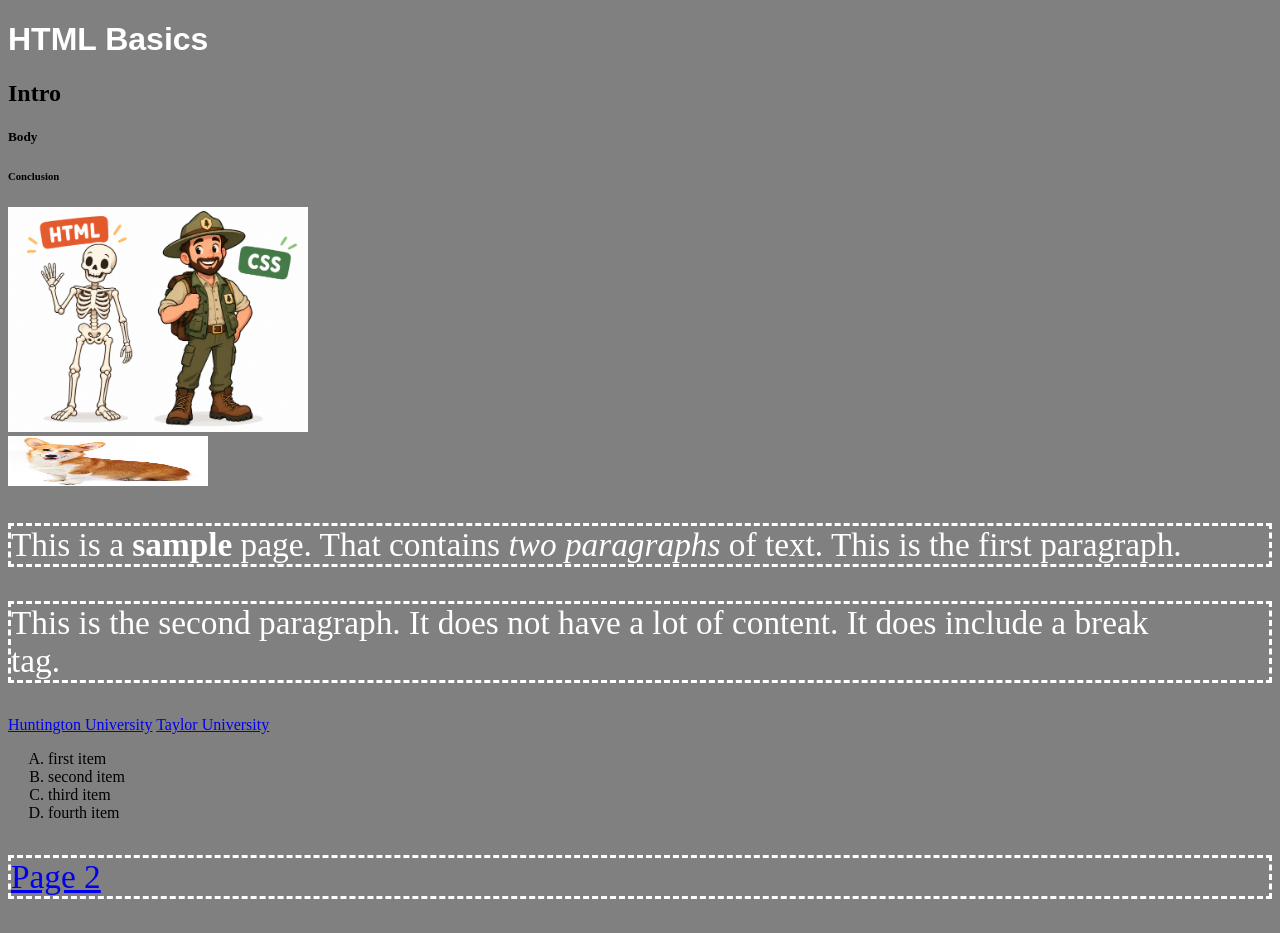
==== index.html @ 72deb725 "uploading all my files" ====
<!--
         file: index.html
         date: 10/23/2026
       author: Ethan Morton
  description: basic HTML for index.html 

-->

<!DOCTYPE html>
<html lang="en">

<head>
	<title>Ethan Morton</title>
    
	<style>
        /*
            CSS can be placed here, but best practice
			is to place all CSS in style.css file
        */
	</style>
    
    <link rel="stylesheet" type="text/css" href="style.css">
</head>

<body>

<h1>HTML Basics</h1>

<h2>Intro</h2>
<h5>Body</h5>
<h6>Conclusion</h6>

<img src="html_css.png" width="300" alt="HU logo">
<br>
<img src="corgi.jpg" width="200" height="50" alt="test">
<p>
    This is a <strong>sample</strong> page. That contains
    <em>two paragraphs</em> of text. This is the first paragraph.
</p>

<p>
    This is the second paragraph. It does not have a lot of content. It
    does include a break<br>tag.
</p>

<a href="http://www.huntington.edu">Huntington University</a>

<a href="https://taylor.edu">Taylor University</a>

<ul>
    <li>first item</li>
    <li>second item</li>
    <li>third item</li>
	<li>fourth item</li>
</ul>

<p>
    <a href="page2.html">Page 2</a>
</p>

</body>

</html>
---- style.css ----
/*
style.css
demonstrates basic CSS rules
*/

h1 {
 font-family: "Comic Sans MS6", Arial, sans-s3erif;
 color: white;
}

p {
 color:white;
 font-size:25pt;
 border-style: dashed;
}
ol {
 list-style: upper-alpha;
}

ul {
 list-style:upper-alpha;
}

body {
 background-color: gray;
}
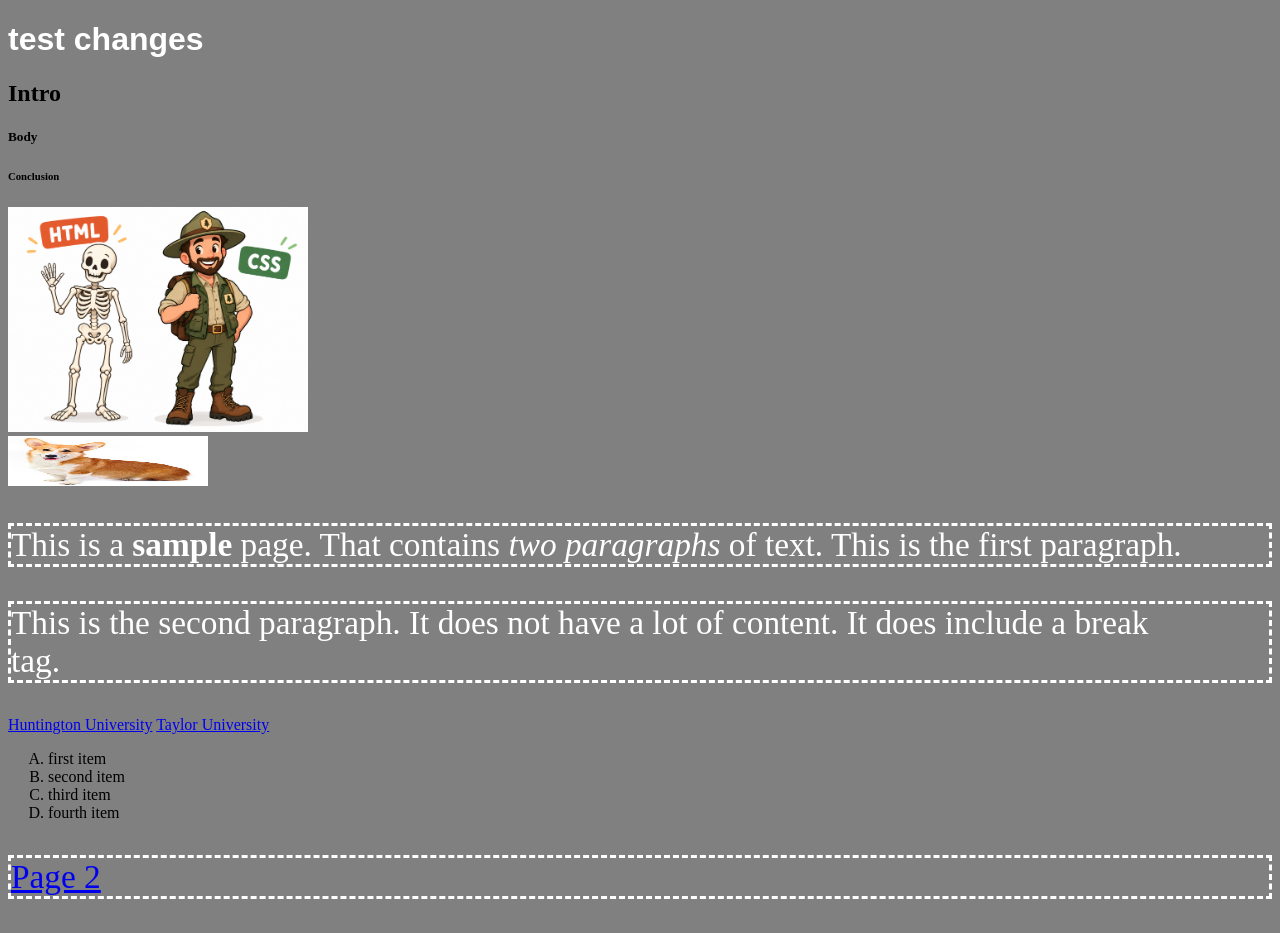
==== commit b32941f8: "Modify main heading in index.html Updated the main heading to 'test changes' and preserved the origi" ====
--- a/index.html
+++ b/index.html
@@ -25,7 +25,7 @@
 
 <body>
 
-<h1>HTML Basics</h1>
+<h1>test changes</h1>
 
 <h2>Intro</h2>
 <h5>Body</h5>
@@ -61,4 +61,4 @@
 
 </body>
 
-</html>+</html>
